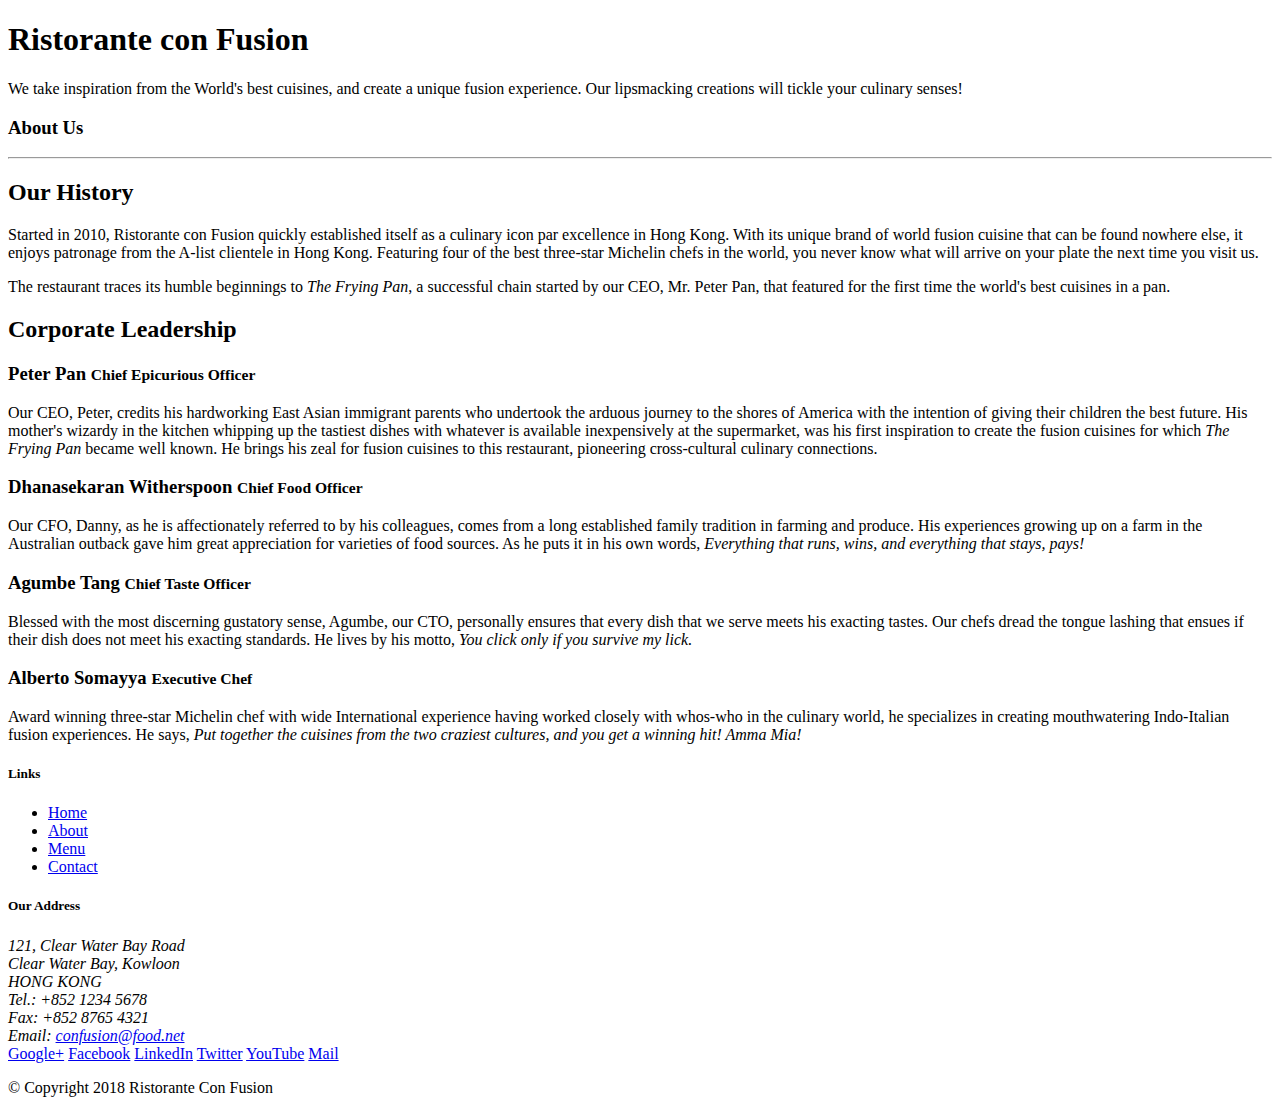
==== aboutus.html @ e7a829a9 "adding aboutus" ====
<!DOCTYPE html>
<html lang="en">

<head>

    <title>Ristorante Con Fusion: About Us</title>

</head>

<body>

    <header class="jumbotron">
        <div class="container">
            <div class="row row-header">
                <div class="col-12 col-sm-6">
                    <h1>Ristorante con Fusion</h1>
                    <p>We take inspiration from the World's best cuisines, and create a unique fusion experience. Our lipsmacking creations will tickle your culinary senses!</p>
                </div>
                <div class="col-12 col-sm">
                </div>
            </div>
        </div>
    </header>

    <div>
        <div>
            <div>
               <h3>About Us</h3>
               <hr>
            </div>
        </div>

        <div>
            <div>
                <h2>Our History</h2>
                <p>Started in 2010, Ristorante con Fusion quickly established itself as a culinary icon par excellence in Hong Kong. With its unique brand of world fusion cuisine that can be found nowhere else, it enjoys patronage from the A-list clientele in Hong Kong.  Featuring four of the best three-star Michelin chefs in the world, you never know what will arrive on your plate the next time you visit us.</p>
                <p>The restaurant traces its humble beginnings to <em>The Frying Pan</em>, a successful chain started by our CEO, Mr. Peter Pan, that featured for the first time the world's best cuisines in a pan.</p>
            </div>
            <div>
            </div>
        </div>


        <div>
            <div>
                <h2>Corporate Leadership</h2>
                <h3>Peter Pan <small>Chief Epicurious Officer</small></h3>
                <p>Our CEO, Peter, credits his hardworking East Asian immigrant parents who undertook the arduous journey to the shores of America with the intention of giving their children the best future. His mother's wizardy in the kitchen whipping up the tastiest dishes with whatever is available inexpensively at the supermarket, was his first inspiration to create the fusion cuisines for which <em>The Frying Pan</em> became well known. He brings his zeal for fusion cuisines to this restaurant, pioneering cross-cultural culinary connections.</p>
                <h3>Dhanasekaran Witherspoon <small>Chief Food Officer</small></h3>
                <p>Our CFO, Danny, as he is affectionately referred to by his colleagues, comes from a long established family tradition in farming and produce. His experiences growing up on a farm in the Australian outback gave him great appreciation for varieties of food sources. As he puts it in his own words, <em>Everything that runs, wins, and everything that stays, pays!</em></p>
                <h3>Agumbe Tang <small>Chief Taste Officer</small></h3>
                <p>Blessed with the most discerning gustatory sense, Agumbe, our CTO, personally ensures that every dish that we serve meets his exacting tastes. Our chefs dread the tongue lashing that ensues if their dish does not meet his exacting standards. He lives by his motto, <em>You click only if you survive my lick.</em></p>
                <h3>Alberto Somayya <small>Executive Chef</small></h3>
                <p>Award winning three-star Michelin chef with wide International experience having worked closely with whos-who in the culinary world, he specializes in creating mouthwatering Indo-Italian fusion experiences. He says, <em>Put together the cuisines from the two craziest cultures, and you get a winning hit! Amma Mia!</em></p>
            </div>
       </div>

    </div>

    <footer class="footer">
        <div class="container">
            <div class="row">             
                <div class="col-4 offset-1 col-sm-2">
                    <h5>Links</h5>
                    <ul class="list-unstyled">
                        <li><a href="#">Home</a></li>
                        <li><a href="#">About</a></li>
                        <li><a href="#">Menu</a></li>
                        <li><a href="#">Contact</a></li>
                    </ul>
                </div>
                <div class="col-7 col-sm-5">
                    <h5>Our Address</h5>
                    <address>
		              121, Clear Water Bay Road<br>
		              Clear Water Bay, Kowloon<br>
		              HONG KONG<br>
		              Tel.: +852 1234 5678<br>
		              Fax: +852 8765 4321<br>
		              Email: <a href="mailto:confusion@food.net">confusion@food.net</a>
		           </address>
                </div>
                <div class="col-12 col-sm-4 align-self-center">
                    <div class="text-center">
                        <a href="http://google.com/+">Google+</a>
                        <a href="http://www.facebook.com/profile.php?id=">Facebook</a>
                        <a href="http://www.linkedin.com/in/">LinkedIn</a>
                        <a href="http://twitter.com/">Twitter</a>
                        <a href="http://youtube.com/">YouTube</a>
                        <a href="mailto:">Mail</a>
                    </div>
                </div>
           </div>
           <div class="row justify-content-center">             
                <div class="col-auto">
                    <p>© Copyright 2018 Ristorante Con Fusion</p>
                </div>
           </div>
        </div>
    </footer>
    
</body>

</html>
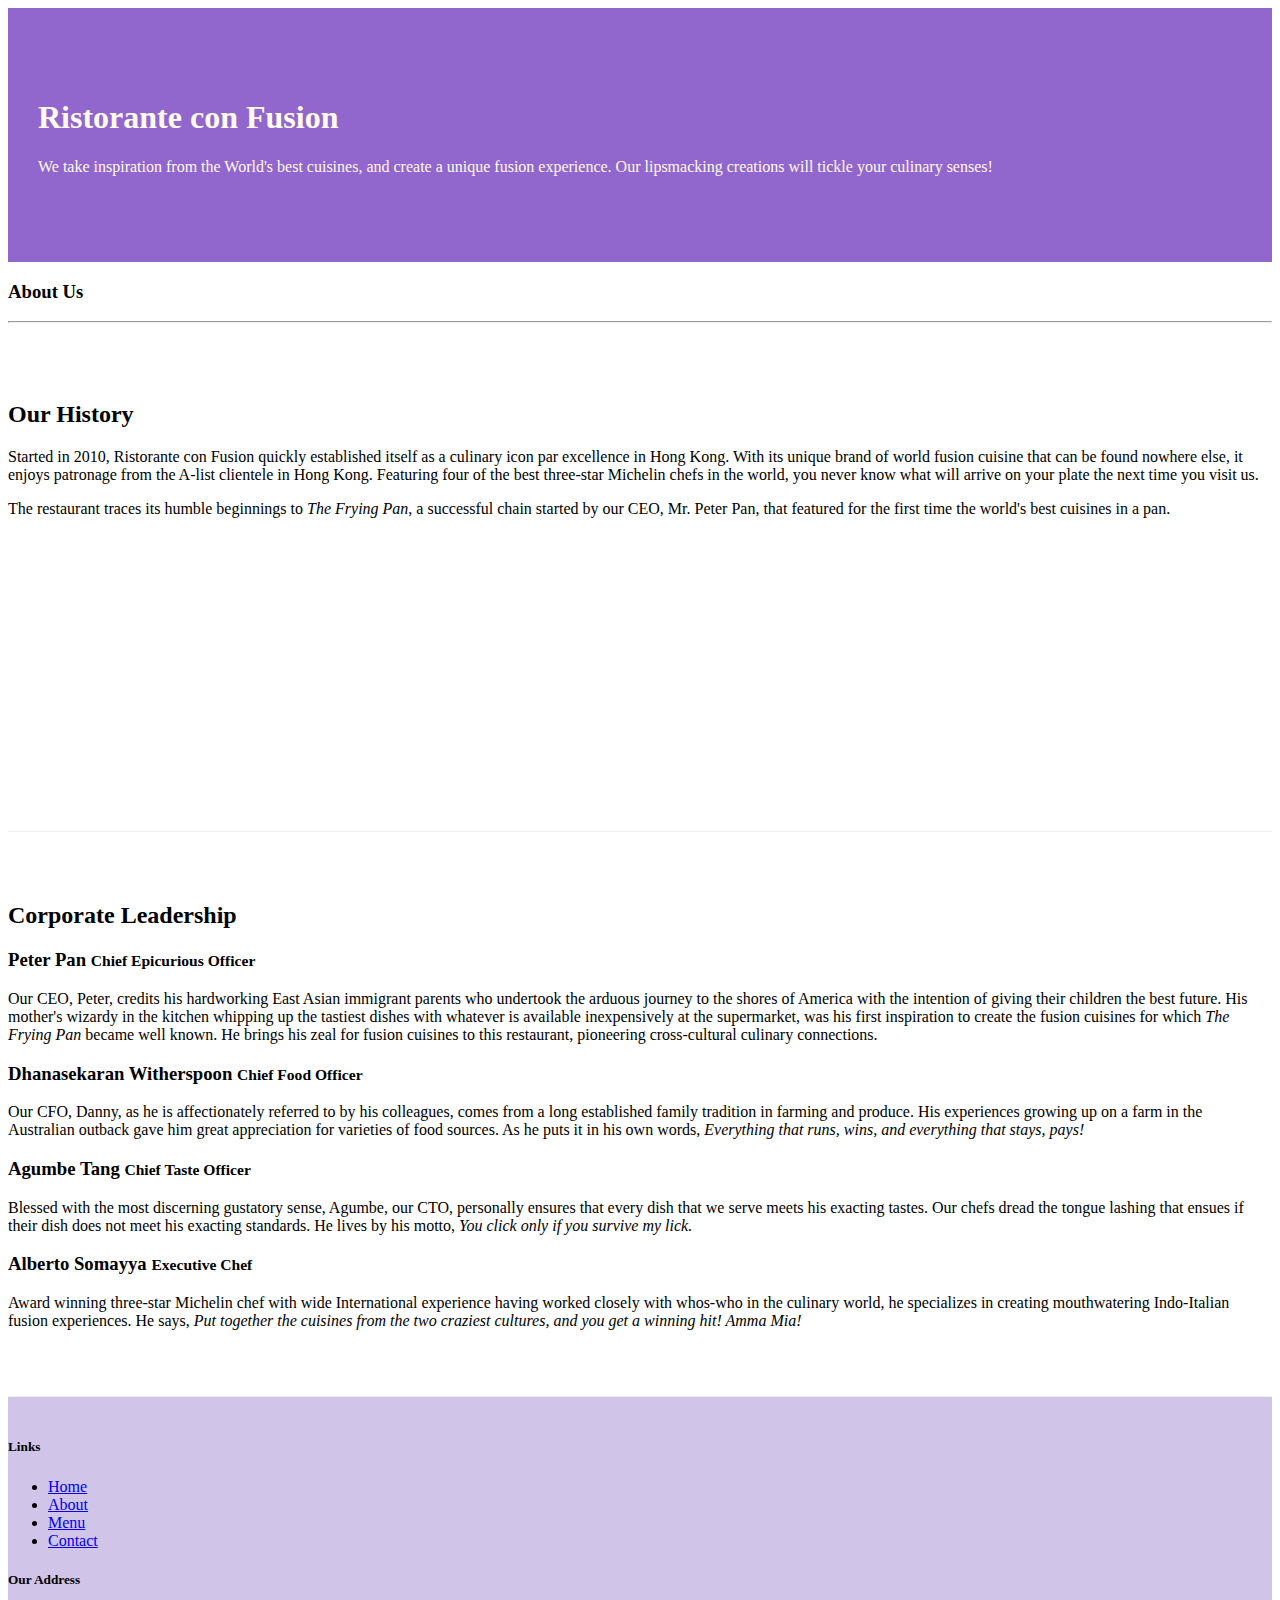
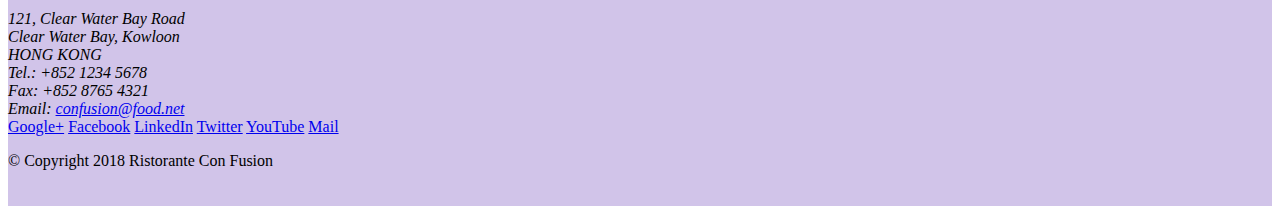
==== commit e5b7fb4e: "adding styles" ====
--- a/aboutus.html
+++ b/aboutus.html
@@ -4,6 +4,14 @@
 <head>
 
     <title>Ristorante Con Fusion: About Us</title>
+    <!-- Required meta tags always come first -->
+    <meta charset="utf-8">
+    <meta name="viewport" content="width=device-width, initial-scale=1, shrink-to-fit=no">
+    <meta http-equiv="x-ua-compatible" content="ie=edge">
+
+    <!-- Bootstrap CSS -->
+    <link rel="stylesheet" href="node_modules/bootstrap/dist/css/bootstrap.min.css">
+    <link rel="stylesheet" href="css/styles.css">
 
 </head>
 
@@ -22,36 +30,36 @@
         </div>
     </header>
 
-    <div>
-        <div>
-            <div>
+    <div class="container">
+        <div class="row">
+            <div class="col-12">
                <h3>About Us</h3>
                <hr>
             </div>
         </div>
 
-        <div>
-            <div>
+        <div class="row row-content">
+            <div class="col-lg-6 col-md-6 col-sm-12 col-xs-12">
                 <h2>Our History</h2>
                 <p>Started in 2010, Ristorante con Fusion quickly established itself as a culinary icon par excellence in Hong Kong. With its unique brand of world fusion cuisine that can be found nowhere else, it enjoys patronage from the A-list clientele in Hong Kong.  Featuring four of the best three-star Michelin chefs in the world, you never know what will arrive on your plate the next time you visit us.</p>
                 <p>The restaurant traces its humble beginnings to <em>The Frying Pan</em>, a successful chain started by our CEO, Mr. Peter Pan, that featured for the first time the world's best cuisines in a pan.</p>
             </div>
-            <div>
+            <div class="col-lg col-md- col-sm col-xs">
             </div>
         </div>
 
 
-        <div>
-            <div>
+        <div class="row row-content">
+            <div class="col-12">
                 <h2>Corporate Leadership</h2>
                 <h3>Peter Pan <small>Chief Epicurious Officer</small></h3>
-                <p>Our CEO, Peter, credits his hardworking East Asian immigrant parents who undertook the arduous journey to the shores of America with the intention of giving their children the best future. His mother's wizardy in the kitchen whipping up the tastiest dishes with whatever is available inexpensively at the supermarket, was his first inspiration to create the fusion cuisines for which <em>The Frying Pan</em> became well known. He brings his zeal for fusion cuisines to this restaurant, pioneering cross-cultural culinary connections.</p>
+                <p class="d-none d-sm-block">Our CEO, Peter, credits his hardworking East Asian immigrant parents who undertook the arduous journey to the shores of America with the intention of giving their children the best future. His mother's wizardy in the kitchen whipping up the tastiest dishes with whatever is available inexpensively at the supermarket, was his first inspiration to create the fusion cuisines for which <em>The Frying Pan</em> became well known. He brings his zeal for fusion cuisines to this restaurant, pioneering cross-cultural culinary connections.</p>
                 <h3>Dhanasekaran Witherspoon <small>Chief Food Officer</small></h3>
-                <p>Our CFO, Danny, as he is affectionately referred to by his colleagues, comes from a long established family tradition in farming and produce. His experiences growing up on a farm in the Australian outback gave him great appreciation for varieties of food sources. As he puts it in his own words, <em>Everything that runs, wins, and everything that stays, pays!</em></p>
+                <p class="d-none d-sm-block">Our CFO, Danny, as he is affectionately referred to by his colleagues, comes from a long established family tradition in farming and produce. His experiences growing up on a farm in the Australian outback gave him great appreciation for varieties of food sources. As he puts it in his own words, <em>Everything that runs, wins, and everything that stays, pays!</em></p>
                 <h3>Agumbe Tang <small>Chief Taste Officer</small></h3>
-                <p>Blessed with the most discerning gustatory sense, Agumbe, our CTO, personally ensures that every dish that we serve meets his exacting tastes. Our chefs dread the tongue lashing that ensues if their dish does not meet his exacting standards. He lives by his motto, <em>You click only if you survive my lick.</em></p>
+                <p class="d-none d-sm-block">Blessed with the most discerning gustatory sense, Agumbe, our CTO, personally ensures that every dish that we serve meets his exacting tastes. Our chefs dread the tongue lashing that ensues if their dish does not meet his exacting standards. He lives by his motto, <em>You click only if you survive my lick.</em></p>
                 <h3>Alberto Somayya <small>Executive Chef</small></h3>
-                <p>Award winning three-star Michelin chef with wide International experience having worked closely with whos-who in the culinary world, he specializes in creating mouthwatering Indo-Italian fusion experiences. He says, <em>Put together the cuisines from the two craziest cultures, and you get a winning hit! Amma Mia!</em></p>
+                <p class="d-none d-sm-block">Award winning three-star Michelin chef with wide International experience having worked closely with whos-who in the culinary world, he specializes in creating mouthwatering Indo-Italian fusion experiences. He says, <em>Put together the cuisines from the two craziest cultures, and you get a winning hit! Amma Mia!</em></p>
             </div>
        </div>
 
--- a/css/styles.css
+++ b/css/styles.css
@@ -0,0 +1,30 @@
+.row-header{
+    margin: 0px auto;
+    padding: 0px auto;
+}
+
+.row-content {
+    margin: 0px auto;
+    padding: 50px 0px 50px 0px;
+    border-bottom:  1px ridge;
+    min-height: 400px;
+}
+
+.footer {
+    background-color: #D1C4E9;
+    margin: 0px auto;
+    padding: 20px 0px 20px 0px;
+}
+
+.jumbotron{
+ padding: 70px 30px 70px 30px;
+ margin: 0px auto;
+ background: #9267CD;
+ color: floralwhite;
+}
+
+.address {
+    font-size: 80%;
+    margin:0px;
+    color: #0f0f0f;
+}